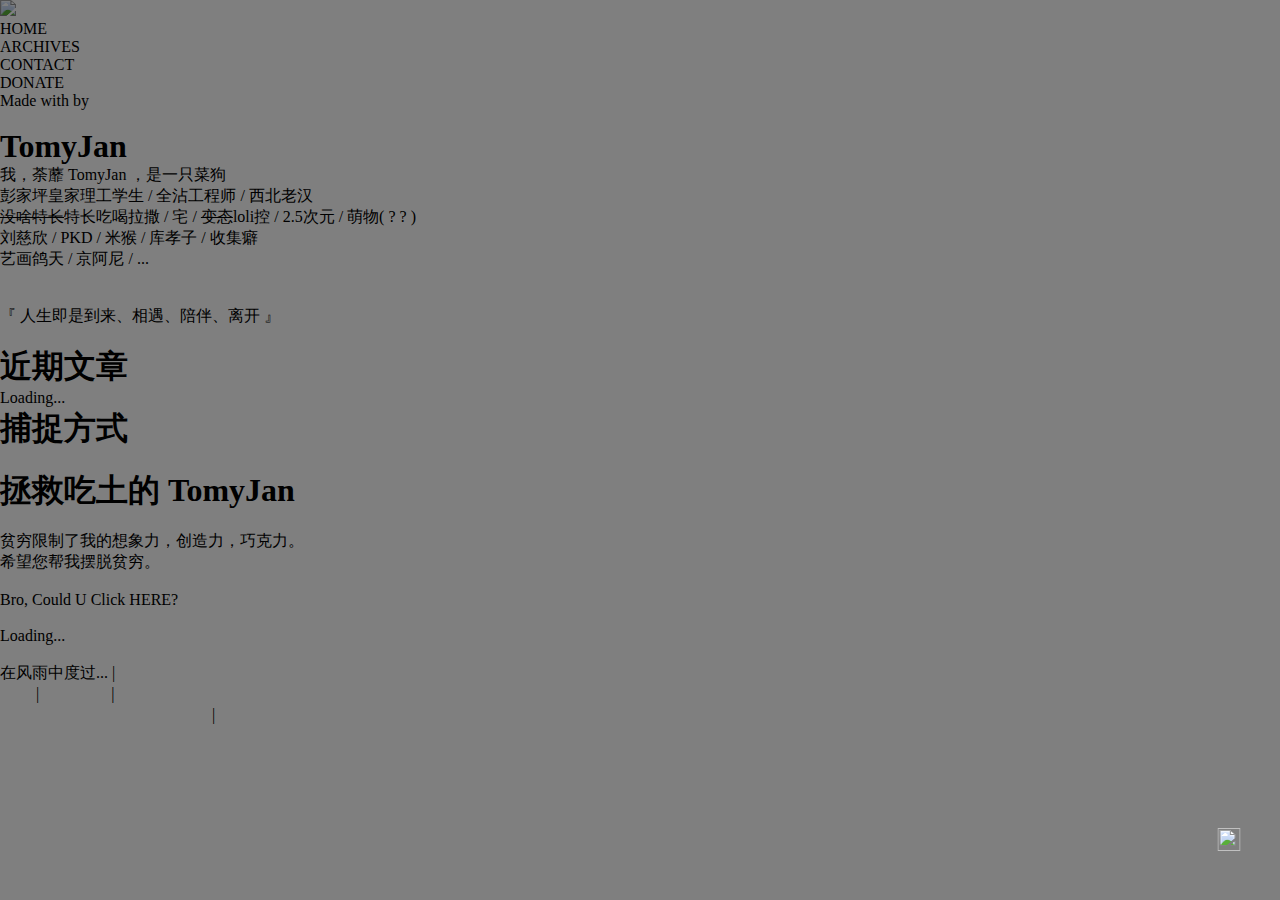
==== index.html @ 6b7aeb5b "perf: rm comments" ====
<!DOCTYPE html>
<html>

<head>
  <meta charset="UTF-8">
  <title>TomyJan</title>
  <meta http-equiv="X-UA-Compatible" content="ie=edge">
  <meta http-equiv="Cache-Control" content="no-transform">
  <meta http-equiv="Cache-Control" content="no-siteapp">
  <meta content="width=device-width, initial-scale=1" name="viewport">
  <meta name="robots" content="index,follow">
  <meta name="viewport" content="width=device-width,initial-scale=1,maximum-scale=1,user-scalable=no">
  <meta name="keywords" content="TomyJan,荼蘼,主页">
  <meta name="description" content="TomyJan的个人主页">
  <link rel="stylesheet" href="https://cdn.tomys.top/common/font-awesome-4.7.0/css/font-awesome.css">
  <link rel="icon" type="image/x-icon" href="https://cdn.tomys.top/common/img/favicon.ico">
  <link rel="stylesheet" href="https://cdn.tomys.top/myindex/assets/css/main.css">
  <script src="https://cdn.tomys.top/myindex/assets/js/jquery.min.js"></script>
  <script src="https://cdn.tomys.top/myindex/assets/js/aplayer.min.js"></script>
  <style>
    * {
      margin: 0;
      padding: 0;
    }

    html,
    body {
      width: 100%;
      height: 100%;
      overflow: hidden;
    }

    a:link {
      color: #FFFFFF;
    }

    /* 未访问链接*/
    a:visited {
      color: #FFFFFF;
    }

    /* 已访问链接 */
    a:hover {
      color: #00FBFF;
    }

    /* 鼠标移动到链接上 */
    a:active {
      color: #0000FF;
    }

    /* 鼠标点击时 */

    #background_video {
      position: absolute;
      top: 50%;
      left: 50%;
      transform: translate(-50%, -50%);
      object-fit: cover;
      height: 100%;
      width: 100%;
      z-index: -9999;
    }

    #video_cover {
      position: absolute;
      width: 100%;
      height: 100%;
      background: url('');
      background-size: cover;
      background-position: center;
    }

    #overlay {
      position: absolute;
      top: 0;
      right: 0;
      left: 0;
      bottom: 0;
      background: rgba(0, 0, 0, 0.5);
    }

    #video_controls {
      position: absolute;
      left: 96%;
      top: 92%;
      transform: translate(-50%, 0);
    }

    #mute img {
      width: 23px;
      height: 23px;
      background: url('https://cdn.tomys.top/myindex/videobg/blank.png') no-repeat;
      background-size: cover;
      background-position: center;
    }
  </style>

  <!-- Global site tag (gtag.js) - Google Analytics -->
  <script async src="https://www.googletagmanager.com/gtag/js?id=G-N194P9LRRJ"></script>
  <script>
    window.dataLayer = window.dataLayer || [];
    function gtag() { dataLayer.push(arguments); }
    gtag('js', new Date());
    gtag('config', 'G-N194P9LRRJ');
  </script>
  <script>
    if (document.referrer.includes("hostloc.com")) {
      alert("看起来你是从 HostLoc 来到本站的? \n如果你是从一个名为 DMengbi 的东西的签名过来, 那么请知悉, 牠并不是本站站长, 也并未和本站站长相识, 只是一个拙劣的抹黑! \n不过感谢送来的流量喔~");
    }
  </script>
</head>

<body>
  <div id="container">
    <video id="background_video" loop muted>你的浏览器好像不支持内嵌视频诶，换个浏览器试试吧~</video>
    <!-- #video_cover 是默认的视频封面 -->
    <div id="video_cover"></div>
    <!-- #overlay 遮罩层 -->
    <div id="overlay"></div>
    <!-- #video_controls 用来控制视频静音、取消静音 -->
    <div id="video_controls">
      <span id="mute" style="background-repeat: no-repeat;">
        <img src="https://cdn.tomys.top/myindex/videobg/blank.png">
      </span>
    </div>
    <!-- section 中添加任意你想展示的HTML内容 -->
    <section id="main_content">
      <div class="loading">
        <div class="spinner">
          <div class="rect1"></div>
          <div class="rect2"></div>
          <div class="rect3"></div>
          <div class="rect4"></div>
          <div class="rect5"></div>
        </div>
      </div>
      <main>
        <div class="content">
          <div class="left">
            <div class="avatar">
              <img src="https://public-cdn.tomys.top/head.png">
            </div>
            <ul class="menu">
              <li>
                <a goto="#home" class="active">HOME</a>
              </li>
              <li>
                <a goto="#archives">ARCHIVES</a>
              </li>
              <li>
                <a goto="#contact">CONTACT</a>
              </li>
              <li>
                <a goto="#donate">DONATE</a>
              </li>
            </ul>
            <div class="copyright">
              Made with
              <i class="fa fa-heart"></i> by
              <br>
              <a href="https://github.com/TomyJan/HomePage" target="_blank">TomyJan</a>
            </div>
          </div>
          <div class="right">
            <section id="home" class="active">
              <h1>TomyJan</h1>
              <p>
                我，荼蘼 TomyJan ，是一只菜狗<br>
                彭家坪皇家理工学生 / 全沾工程师 / 西北老汉<br>
                <del>没啥特长</del>特长吃喝拉撒 / 宅 / <del>变态</del>loli控 / 2.5次元 / 萌物( ? ? )<br>
                刘慈欣 / PKD / 米猴 / 库孝子 / 收集癖<br>
                艺画鸽天 / 京阿尼 / <a href="https://blog.tomys.top/index.php/about" target="_blank">
                  <font color="black">...</font>
                </a><br>
                <br>
                <br>
                『 人生即是到来、相遇、陪伴、离开 』<br>
                <br>
              </p>
            </section>
            <section id="archives">
              <h1>近期文章</h1>
              <ul class="archive-list">
                <li>Loading...</li>
              </ul>
            </section>
            <section id="contact">
              <h1>捕捉方式</h1>
              <div class="items">
                <a href="https://blog.tomys.top" target="_blank" rel="noopener">
                  <i class="fa fa-home"></i>
                  <span>Blog</span>
                </a>
                <a href="https://pan.tomys.top" target="_blank" rel="noopener">
                  <i class="fa fa-hdd-o"></i>
                  <span>CloudDrive</span>
                </a>
                <a href="https://go.tomys.top" target="_blank" rel="noopener">
                  <i class="fa fa-globe"></i>
                  <span>Start</span>
                </a>
                <a href="https://mirror.tomys.top" target="_blank" rel="noopener">
                  <i class="fa fa-download"></i>
                  <span>Mirrors</span>
                </a>
                <a href="https://qun.tomys.top" target="_blank" rel="noopener">
                  <i class="fa fa-qq"></i>
                  <span>QGroup</span>
                </a>
                <a href="https://t.me/tomyjan" target="_blank" rel="noopener">
                  <i class="fa fa-telegram"></i>
                  <span>Telegram</span>
                </a>
              </div>
            </section>
            <section id="donate">
              <h1>拯救吃土的 TomyJan</h1>
              <p>
                <br>
                贫穷限制了我的想象力，创造力，巧克力。<br>
                希望您帮我摆脱贫穷。<br>
                <br><a href="https://donate.tomys.top/" title="救救荼蘼吧">
                  <font color="black">Bro, Could U Click HERE?</font>
                </a>
              </p>
            </section>
          </div>
        </div>
        <footer>
          <br />
          <p id="hitokoto">Loading...</p>
          <br />


          <div id="hitokoto">
            <div>

              <!--下面是运行时间统计代码-->
              <script>
                function secondToDate(second) {
                  if (!second) {
                    return 0;
                  }
                  var time = new Array(0, 0, 0, 0, 0);
                  if (second >= 365 * 24 * 3600) {
                    time[0] = parseInt(second / (365 * 24 * 3600));
                    second %= 365 * 24 * 3600;
                  }
                  if (second >= 24 * 3600) {
                    time[1] = parseInt(second / (24 * 3600));
                    second %= 24 * 3600;
                  }
                  if (second >= 3600) {
                    time[2] = parseInt(second / 3600);
                    second %= 3600;
                  }
                  if (second >= 60) {
                    time[3] = parseInt(second / 60);
                    second %= 60;
                  }
                  if (second > 0) {
                    time[4] = second;
                  }
                  return time;
                }
              </script>
              <script type="text/javascript" language="javascript">
                function setTime(createTimestamp) {
                  // 获取当前时间戳（十位），并加上8小时的偏移量
                  let currentTimestamp = Math.floor(Date.now() / 1000) + 8 * 60 * 60;

                  // 计算时间差（秒）
                  let elapsed = currentTimestamp - createTimestamp;

                  // 转换为年、天、时、分、秒
                  let years = Math.floor(elapsed / (365 * 24 * 60 * 60));
                  elapsed %= (365 * 24 * 60 * 60);
                  let days = Math.floor(elapsed / (24 * 60 * 60));
                  elapsed %= (24 * 60 * 60);
                  let hours = Math.floor(elapsed / (60 * 60));
                  elapsed %= (60 * 60);
                  let minutes = Math.floor(elapsed / 60);
                  let seconds = elapsed % 60;

                  // 更新页面内容
                  let element = document.getElementById("htmer_time");
                  if (element) {
                    element.innerHTML = `${years}年${days}天${hours}时${minutes}分${seconds}秒`;
                  }
                }

                // 设置初始建站时间戳（十位时间戳：2020-07-15 18:00:00 UTC）
                let create_time = 1594836000;

                // 每秒更新
                setInterval(() => setTime(create_time), 1000);
              </script>
              <span>在风雨中度过<span id="htmer_time">...</span></span>
              <!--运行时间代码结束位置-->

              | <a href="https://www.tomys.top/sitemap.txt" target="_blank">站点地图</a>
            </div>
            <div>
              <a href="https://run.amoe.cc/" target="_blank">探针</a>
              | <a href="https://status.tomys.top/" target="_blank">运行状态</a>
              | <a href="https://icp.gov.moe" target="_blank">萌ICP备 </a><a href="https://icp.gov.moe/?keyword=20210101"
                target="_blank"> 20210101号</a>
            </div>
            <div><a target="_blank" href="//www.beian.gov.cn/portal/registerSystemInfo?recordcode=62082502000107">
                甘公网安备62082502000107号
              </a>
              | <a href="https://beian.miit.gov.cn/" target="_blank">陇ICP备20002637号-1</a>
            </div>
          </div>

          <br />
        </footer>

      </main>
      <script src="https://cdn.tomys.top/myindex/assets/js/main.js"></script>
    </section>
    <script src="https://cdn.tomys.top/myindex/videobg/bideo.js"></script>
    <script>
      (function () {
        var bv = new Bideo();
        //视频背景直链数组 rain 心火 萤之森
        // var videoUrls = [
        // 'https://mirror.tomys.top/d/189Cloud/tomyjan-websites/static/video/av95473051_%E2%80%9CDo%20You%20Like%20Rain%E2%80%9D%20%E2%80%9CI%20Prefer%20You%E2%80%9D_2K.mp4?sign=l7jUsLmGNnZbujtD4HeXqEA4MvC2lcFOFn1dKl3WXV8=:0',
        // 'https://mirror.tomys.top/d/189Cloud/tomyjan-websites/static/video/av802039278_%E2%80%9C%E8%8B%A5%E5%BF%83%E7%81%AB%E7%BB%9A%E7%83%82%EF%BC%8C%E4%BA%BA%E4%BA%A6%E4%B8%8E%E7%83%9F%E8%8A%B1%E5%85%B1%E6%9F%93%E2%80%9D_2K.mp4?sign=yBhJNT5F7L9uTdZYuNCfM1YLpb8vI9GTtgrwLkC3cts=:0',
        // 'https://mirror.tomys.top/d/189Cloud/tomyjan-websites/static/video/av89474889_%E8%8D%A7%E4%B9%8B%E6%A3%AE.mp4?sign=n6T4tRGOT-ybnsTZnUKvAJ87Ss1RlLuiE_YGtkgzBi0=:0'
        // ];
        var videoUrls = [
          'https://1253934854.vod2.myqcloud.com/a89107cevodcq1253934854/e208855e3270835015471114876/iAbeVyX87O8A.mp4?bili-avid=95473051',
          'https://1253934854.vod2.myqcloud.com/a89107cevodcq1253934854/9e4c871a3270835015446138405/A2whnUfubTgA.mp4?bili-avid=802039278',
          'https://1253934854.vod2.myqcloud.com/a89107cevodcq1253934854/ccf9295d3270835015467515037/khX5M4cLkukA.mp4?bili-avid=89474889'
        ];
        var videoUrl = videoUrls[Math.floor(Math.random() * videoUrls.length)];
        bv.init({
          // Video元素
          videoEl: document.querySelector('#background_video'),
          // 容器元素
          container: document.querySelector('body'),
          // 自适应调整
          resize: true,
          // autoplay: false,
          muteButton: document.querySelector('#mute'),
          // 静音图标
          _muteImage: 'https://cdn.tomys.top/myindex/videobg/mute.png',
          // 取消静音图标
          _unmuteImage: 'https://cdn.tomys.top/myindex/videobg/unmute.png',
          // 加载视频源, 根据实际业务更换自己的视频源文件
          src: [
            {
              src: videoUrl,
              type: 'video/mp4'
            }
          ],
          // 一旦视频加载后即将视频封面隐藏
          onLoad: function () {
            document.querySelector('#video_cover').style.display = 'none';
            document.querySelector('#mute').style.backgroundImage = "url('https://cdn.tomys.top/myindex/videobg/mute.png')";

          }
        });
      }());
    </script>
  </div>
</body>

</html>
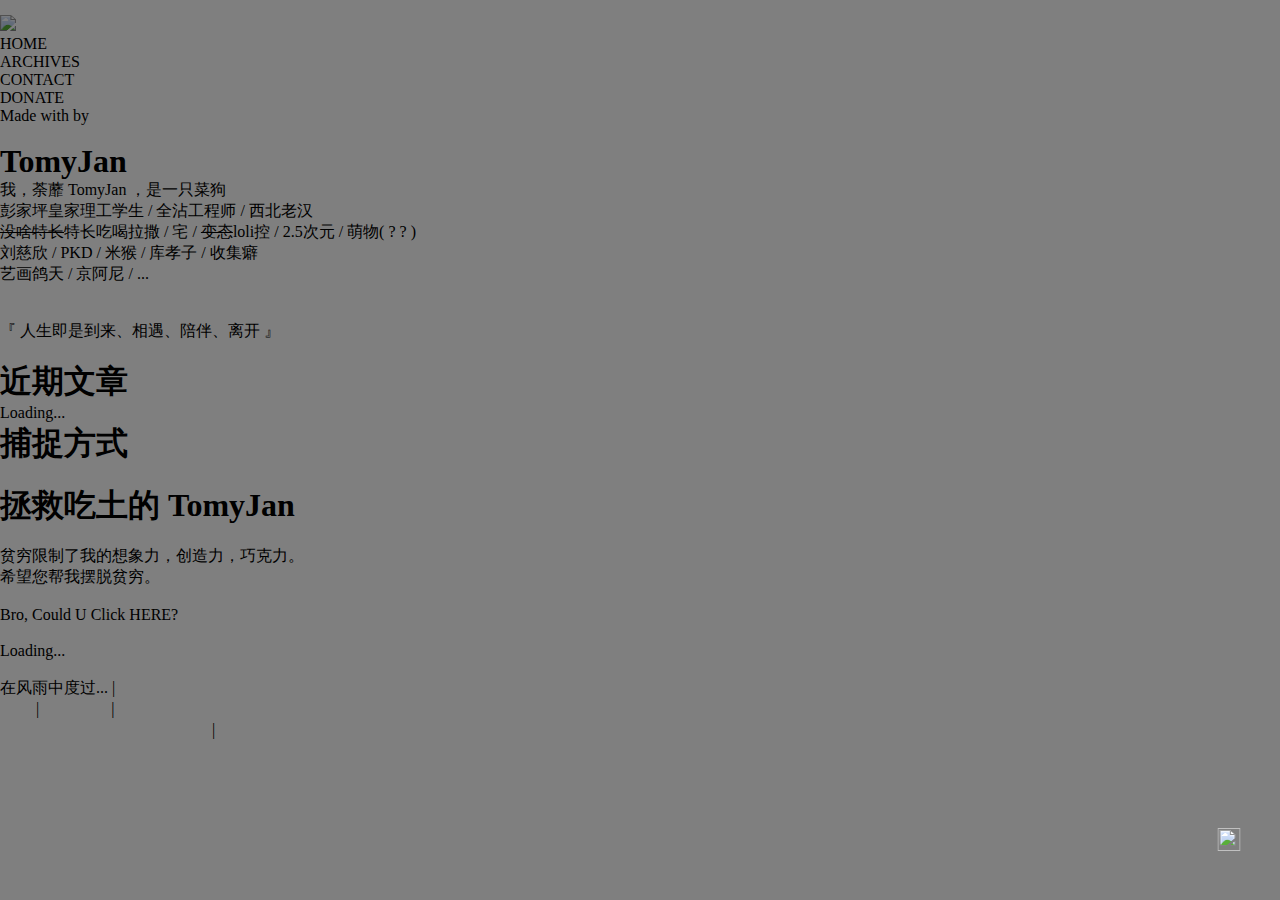
==== commit 8c25b64b: "feat: overlay in loading" ====
--- a/index.html
+++ b/index.html
@@ -80,6 +80,60 @@
       background: rgba(0, 0, 0, 0.5);
     }
 
+    #loading-overlay {
+      position: fixed;
+      width: 100%;
+      height: 100%;
+      background-color: rgba(0, 0, 0, 0.8);
+      display: flex;
+      flex-direction: column;
+      justify-content: center;
+      align-items: center;
+      z-index: 10000;
+    }
+
+    .spinner {
+      display: flex;
+      justify-content: space-between;
+      align-items: center;
+      width: 80px;
+    }
+
+    .spinner div {
+      width: 15px;
+      height: 15px;
+      background-color: white;
+      border-radius: 50%;
+      animation: bounce 1.4s infinite ease-in-out;
+    }
+
+    .spinner div:nth-child(2) {
+      animation-delay: -0.32s;
+    }
+
+    .spinner div:nth-child(3) {
+      animation-delay: -0.16s;
+    }
+
+    @keyframes bounce {
+      0%,
+      80%,
+      100% {
+        transform: scale(0);
+      }
+
+      40% {
+        transform: scale(1);
+      }
+    }
+
+    #loading-text {
+      margin-top: 100px;
+      text-align: center;
+      color: white;
+      font-size: 1.6em;
+    }
+
     #video_controls {
       position: absolute;
       left: 96%;
@@ -112,7 +166,17 @@
 </head>
 
 <body>
-  <div id="container">
+  <!-- 加载遮罩层 -->
+  <div id="loading-overlay">
+    <div class="spinner">
+      <div></div>
+      <div></div>
+      <div></div>
+    </div>
+    <div id="loading-text">&nbsp;&nbsp;Loading...</div>
+  </div>
+
+  <div id="container" style="display: none;">
     <video id="background_video" loop muted>你的浏览器好像不支持内嵌视频诶，换个浏览器试试吧~</video>
     <!-- #video_cover 是默认的视频封面 -->
     <div id="video_cover"></div>
@@ -366,6 +430,14 @@
       }());
     </script>
   </div>
+
+  <script>
+    // 页面加载完成后移除遮罩并显示内容
+    window.addEventListener('load', () => {
+      document.getElementById('loading-overlay').style.display = 'none';
+      document.getElementById('container').style.display = 'block';
+    });
+  </script>
 </body>
 
 </html>
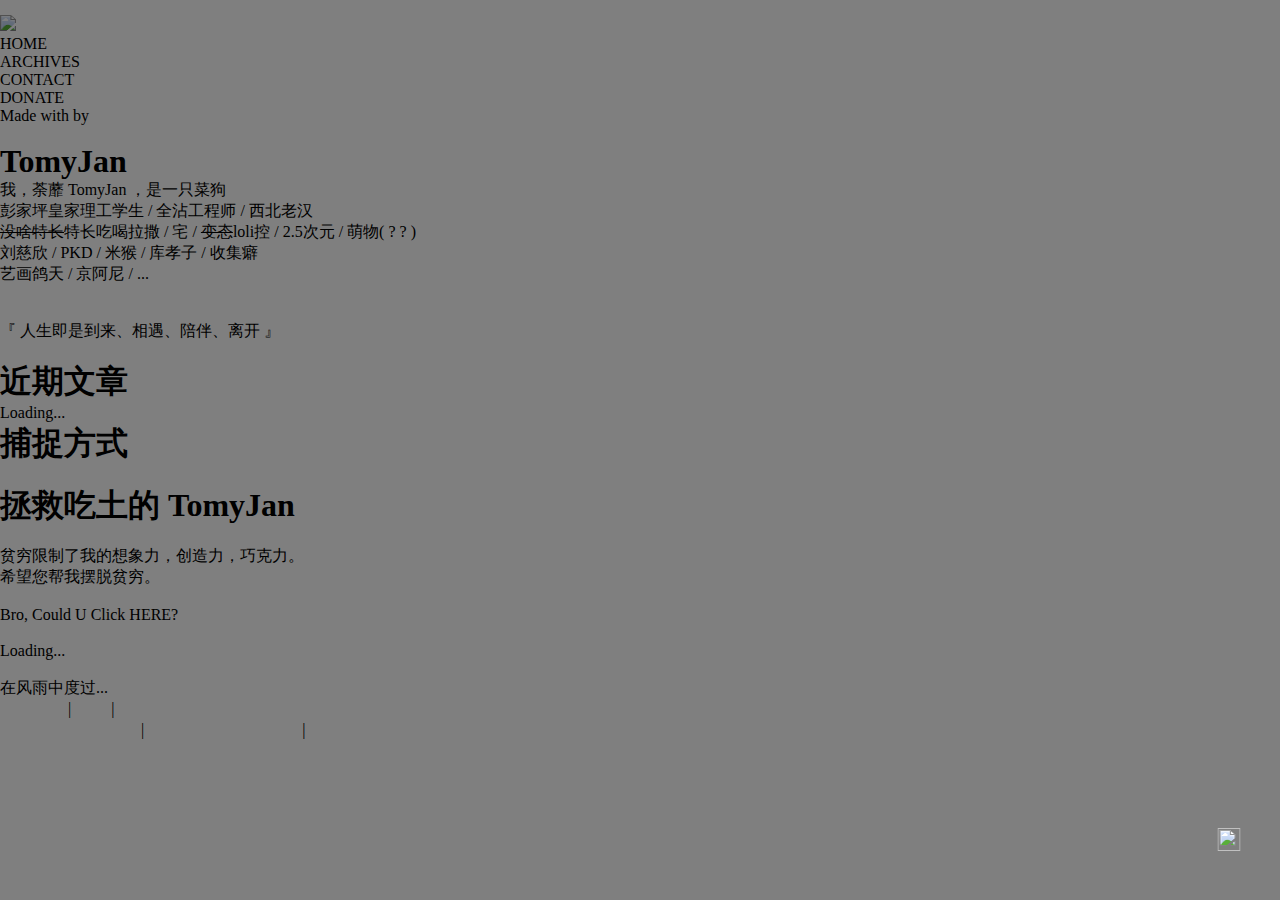
==== commit c74f2974: "perf: links" ====
--- a/index.html
+++ b/index.html
@@ -12,15 +12,17 @@
   <meta name="viewport" content="width=device-width,initial-scale=1,maximum-scale=1,user-scalable=no">
   <meta name="keywords" content="TomyJan,荼蘼,主页">
   <meta name="description" content="TomyJan的个人主页">
+  <link rel="icon" type="image/x-icon" href="https://cdn.tomys.top/common/img/favicon.ico">
   <link rel="stylesheet" href="https://cdn.tomys.top/common/font-awesome-4.7.0/css/font-awesome.css">
-  <link rel="icon" type="image/x-icon" href="https://cdn.tomys.top/common/img/favicon.ico">
   <link rel="stylesheet" href="https://cdn.tomys.top/myindex/assets/css/main.css">
+  <link rel="stylesheet" href="https://font.sec.miui.com/font/css?family=MiSans:400,700:MiSans" />
   <script src="https://cdn.tomys.top/myindex/assets/js/jquery.min.js"></script>
   <script src="https://cdn.tomys.top/myindex/assets/js/aplayer.min.js"></script>
   <style>
     * {
       margin: 0;
       padding: 0;
+      font-family: MiSans;
     }
 
     html,
@@ -362,19 +364,16 @@
               </script>
               <span>在风雨中度过<span id="htmer_time">...</span></span>
               <!--运行时间代码结束位置-->
-
-              | <a href="https://www.tomys.top/sitemap.txt" target="_blank">站点地图</a>
             </div>
             <div>
-              <a href="https://run.amoe.cc/" target="_blank">探针</a>
-              | <a href="https://status.tomys.top/" target="_blank">运行状态</a>
-              | <a href="https://icp.gov.moe" target="_blank">萌ICP备 </a><a href="https://icp.gov.moe/?keyword=20210101"
-                target="_blank"> 20210101号</a>
+              <a href="https://www.tomys.top/sitemap.txt" target="_blank">站点地图</a>
+              |&nbsp;<a href="https://run.amoe.cc/" target="_blank">探针</a>
+              |&nbsp;<a href="https://status.tomys.top/" target="_blank">运行状态</a>
             </div>
-            <div><a target="_blank" href="//www.beian.gov.cn/portal/registerSystemInfo?recordcode=62082502000107">
-                甘公网安备62082502000107号
-              </a>
-              | <a href="https://beian.miit.gov.cn/" target="_blank">陇ICP备20002637号-1</a>
+            <div>
+              <a href="https://icp.gov.moe/?keyword=20210101" target="_blank">萌ICP备20210101号</a>
+              |&nbsp;<a href="https://beian.miit.gov.cn/" target="_blank">陇ICP备20002637号-1</a>
+              |&nbsp;<a target="_blank" href="//www.beian.gov.cn/portal/registerSystemInfo?recordcode=62082502000107">甘公网安备62082502000107号</a>
             </div>
           </div>
 
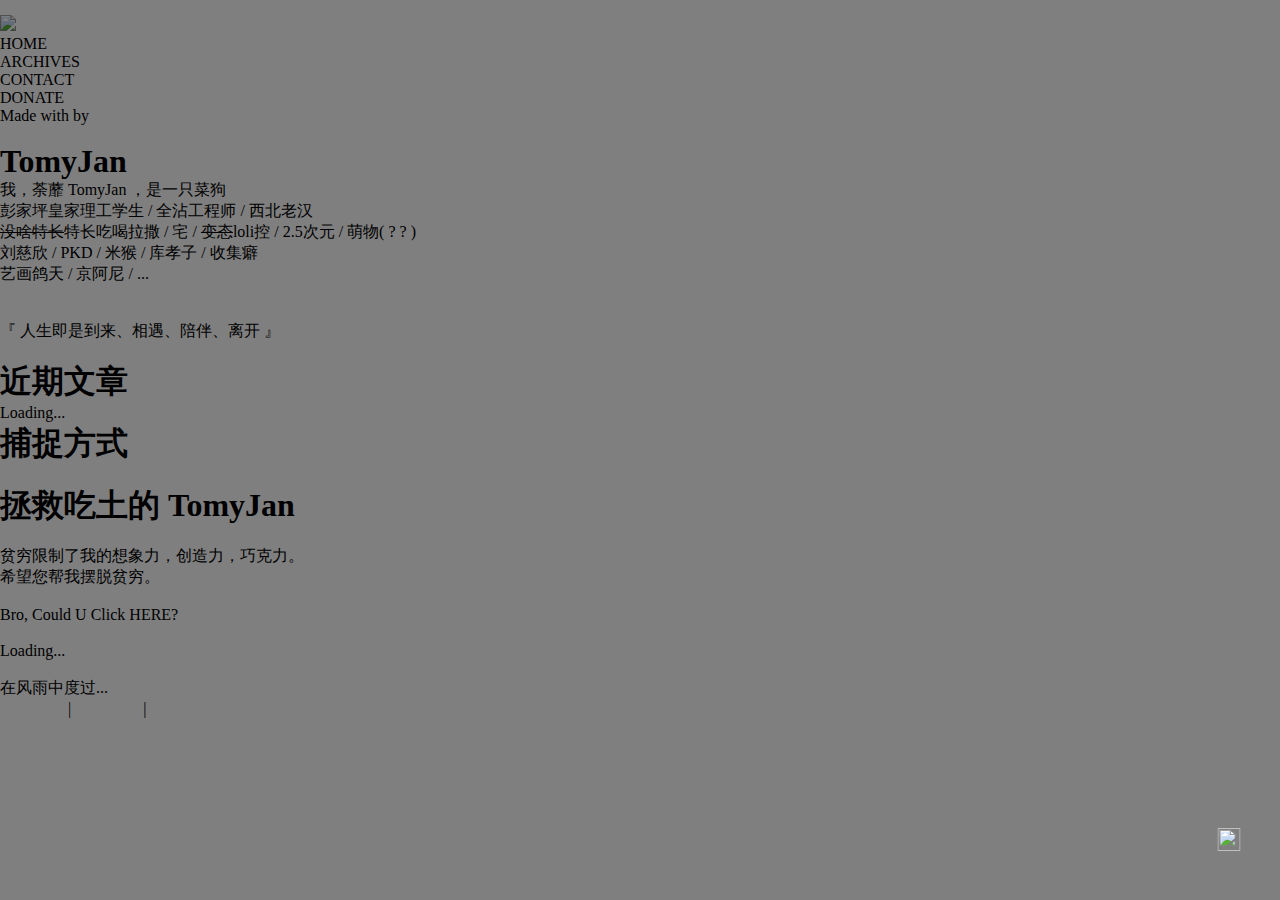
==== commit 802deb8c: "feat: custom links of domains" ====
--- a/index.html
+++ b/index.html
@@ -71,6 +71,10 @@
       background: url('');
       background-size: cover;
       background-position: center;
+    }
+
+    .icp-links {
+      display: none;
     }
 
     #overlay {
@@ -365,15 +369,31 @@
               <span>在风雨中度过<span id="htmer_time">...</span></span>
               <!--运行时间代码结束位置-->
             </div>
+            <!-- 站点地图和探针 -->
             <div>
               <a href="https://www.tomys.top/sitemap.txt" target="_blank">站点地图</a>
-              |&nbsp;<a href="https://run.amoe.cc/" target="_blank">探针</a>
+              |&nbsp;<a href="https://run.amoe.cc/" target="_blank">服务探针</a>
               |&nbsp;<a href="https://status.tomys.top/" target="_blank">运行状态</a>
             </div>
-            <div>
+            <!-- 备案链接组 -->
+            <div class="icp-links" id="links-tomys-top">
               <a href="https://icp.gov.moe/?keyword=20210101" target="_blank">萌ICP备20210101号</a>
               |&nbsp;<a href="https://beian.miit.gov.cn/" target="_blank">陇ICP备20002637号-1</a>
               |&nbsp;<a target="_blank" href="//www.beian.gov.cn/portal/registerSystemInfo?recordcode=62082502000107">甘公网安备62082502000107号</a>
+            </div>
+            <div class="icp-links" id="link-amoe-cc">
+              <a href="https://beian.miit.gov.cn/" target="_blank">鲁ICP备2021003464号-1</a>
+            </div>
+            <div class="icp-links" id="links-tomyjan-com">
+              <a href="https://beian.miit.gov.cn/" target="_blank">鲁ICP备2021003464号-10</a>
+            </div>
+            <div class="icp-links" id="links-local">
+              <a href="#" target="_blank">正如你所见, 你正在本地进行开发~</a>
+            </div>
+            <div class="icp-links" id="links-unk">
+              <a href="https://www.tomys.top" target="_blank">天哪, 这居然是个未知的域名?</a>
+            </div>
+            <div class="icp-links" id="links-nothing">
             </div>
           </div>
 
@@ -431,10 +451,24 @@
   </div>
 
   <script>
-    // 页面加载完成后移除遮罩并显示内容
+    // 页面加载完成后移除遮罩, 显示内容, 动态调整备案号
     window.addEventListener('load', () => {
       document.getElementById('loading-overlay').style.display = 'none';
       document.getElementById('container').style.display = 'block';
+      const hostname = window.location.hostname;
+      if (hostname.endsWith('tomys.top')) {
+        document.getElementById('links-tomys-top').style.display = 'block';
+      } else if (hostname.endsWith('amoe.cc')) {
+        document.getElementById('link-amoe-cc').style.display = 'block';
+      } else if (hostname.endsWith('tomyjan.com')) {
+        document.getElementById('links-tomyjan-com').style.display = 'block';
+      } else if (hostname.includes('localhost') || hostname.includes('127.0.0.') || hostname.includes('10.0.') || hostname.includes('10.1.')) {  
+        document.getElementById('links-local').style.display = 'block';
+      } else if (hostname.endsWith('vov.moe') || hostname.endsWith('misaka.site') || hostname.endsWith('ctx.cm') || hostname.endsWith('tu.edu.kg') || hostname.endsWith('tomy.pp.ua') || hostname.endsWith('tomyjan.pp.ua') || hostname.endsWith('喵.cf') || hostname.endsWith('喵.tk') || hostname.endsWith('tomyjan.cf') || hostname.endsWith('tomyjan.gq') || hostname.endsWith('tomyjan.tk') || hostname.endsWith('荼蘼.gq') || hostname.endsWith('荼蘼.tk')) {
+        document.getElementById('links-nothing').style.display = 'block';
+      } else {
+        document.getElementById('links-unk').style.display = 'block';
+      }
     });
   </script>
 </body>
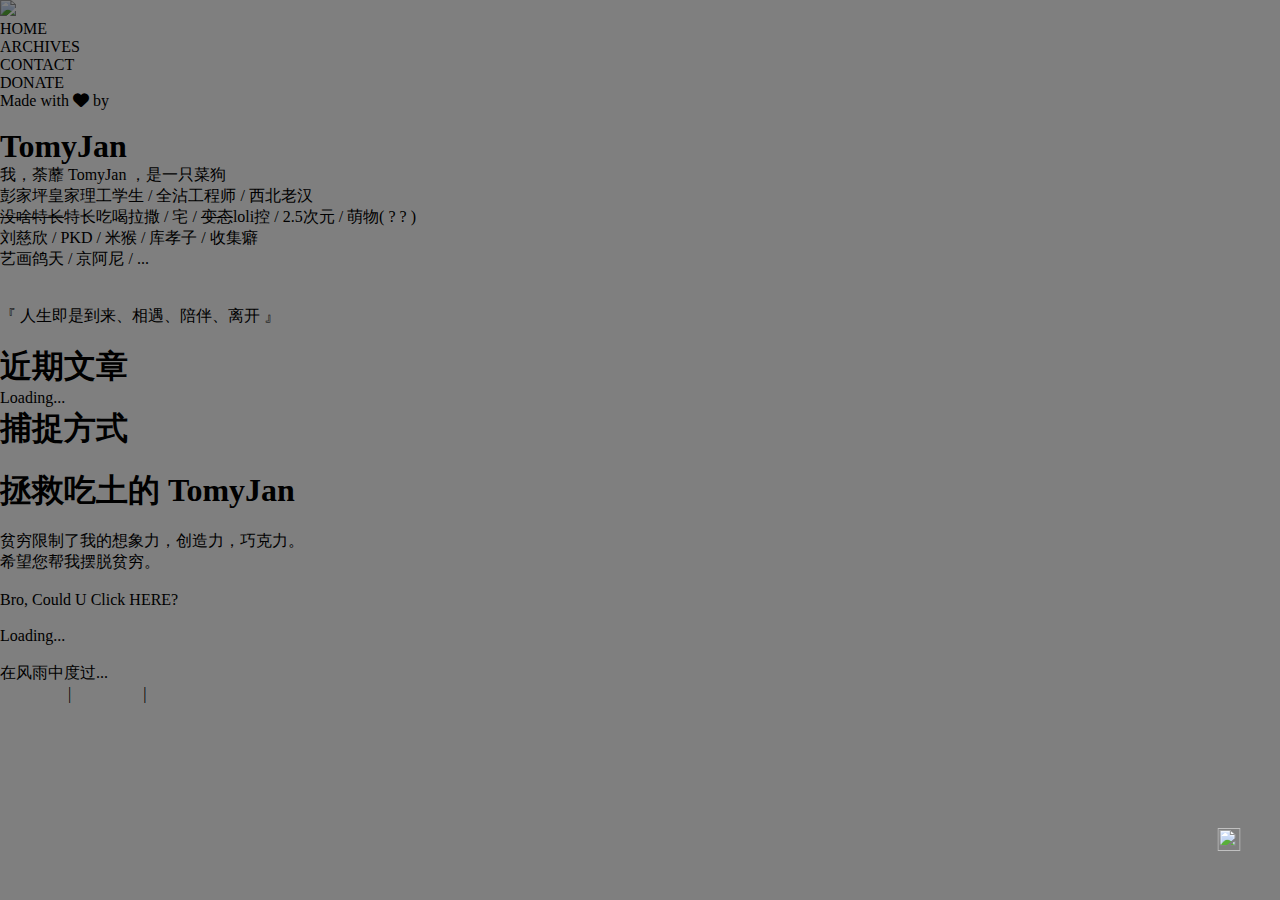
==== commit cb12d17e: "feat: use font awesome 6" ====
--- a/index.html
+++ b/index.html
@@ -13,7 +13,7 @@
   <meta name="keywords" content="TomyJan,荼蘼,主页">
   <meta name="description" content="TomyJan的个人主页">
   <link rel="icon" type="image/x-icon" href="https://cdn.tomys.top/common/img/favicon.ico">
-  <link rel="stylesheet" href="https://cdn.tomys.top/common/font-awesome-4.7.0/css/font-awesome.css">
+  <link rel="stylesheet" href="https://lf3-cdn-tos.bytecdntp.com/cdn/expire-1-y/font-awesome/6.0.0/css/all.min.css">
   <link rel="stylesheet" href="https://cdn.tomys.top/myindex/assets/css/main.css">
   <link rel="stylesheet" href="https://font.sec.miui.com/font/css?family=MiSans:400,700:MiSans" />
   <script src="https://cdn.tomys.top/myindex/assets/js/jquery.min.js"></script>
@@ -27,8 +27,11 @@
 
     html,
     body {
+      margin: 0;
+      padding: 0;
       width: 100%;
       height: 100%;
+      position: relative;
       overflow: hidden;
     }
 
@@ -88,24 +91,26 @@
 
     #loading-overlay {
       position: fixed;
+      top: 0;
+      left: 0;
       width: 100%;
       height: 100%;
-      background-color: rgba(0, 0, 0, 0.8);
       display: flex;
       flex-direction: column;
       justify-content: center;
       align-items: center;
+      background-color: rgba(0, 0, 0, 0.8);
       z-index: 10000;
     }
 
-    .spinner {
+    .loading-spinner {
       display: flex;
       justify-content: space-between;
       align-items: center;
       width: 80px;
     }
 
-    .spinner div {
+    .loading-spinner div {
       width: 15px;
       height: 15px;
       background-color: white;
@@ -113,11 +118,11 @@
       animation: bounce 1.4s infinite ease-in-out;
     }
 
-    .spinner div:nth-child(2) {
+    .loading-spinner div:nth-child(2) {
       animation-delay: -0.32s;
     }
 
-    .spinner div:nth-child(3) {
+    .loading-spinner div:nth-child(3) {
       animation-delay: -0.16s;
     }
 
@@ -174,7 +179,7 @@
 <body>
   <!-- 加载遮罩层 -->
   <div id="loading-overlay">
-    <div class="spinner">
+    <div class="loading-spinner">
       <div></div>
       <div></div>
       <div></div>
@@ -227,7 +232,7 @@
             </ul>
             <div class="copyright">
               Made with
-              <i class="fa fa-heart"></i> by
+              <i class="fa-solid fa-heart"></i> by
               <br>
               <a href="https://github.com/TomyJan/HomePage" target="_blank">TomyJan</a>
             </div>
@@ -259,27 +264,27 @@
               <h1>捕捉方式</h1>
               <div class="items">
                 <a href="https://blog.tomys.top" target="_blank" rel="noopener">
-                  <i class="fa fa-home"></i>
+                  <i class="fa-duotone fa-solid fa-blog"></i>
                   <span>Blog</span>
                 </a>
                 <a href="https://pan.tomys.top" target="_blank" rel="noopener">
-                  <i class="fa fa-hdd-o"></i>
+                  <i class="fa-solid fa-hard-drive"></i>
                   <span>CloudDrive</span>
                 </a>
                 <a href="https://go.tomys.top" target="_blank" rel="noopener">
-                  <i class="fa fa-globe"></i>
+                  <i class="fa-solid fa-globe"></i>
                   <span>Start</span>
                 </a>
                 <a href="https://mirror.tomys.top" target="_blank" rel="noopener">
-                  <i class="fa fa-download"></i>
+                  <i class="fa-solid fa-file-arrow-down"></i>
                   <span>Mirrors</span>
                 </a>
                 <a href="https://qun.tomys.top" target="_blank" rel="noopener">
-                  <i class="fa fa-qq"></i>
+                  <i class="fa-brands fa-qq"></i>
                   <span>QGroup</span>
                 </a>
                 <a href="https://t.me/tomyjan" target="_blank" rel="noopener">
-                  <i class="fa fa-telegram"></i>
+                  <i class="fa-brands fa-telegram"></i>
                   <span>Telegram</span>
                 </a>
               </div>
@@ -302,8 +307,7 @@
           <p id="hitokoto">Loading...</p>
           <br />
 
-
-          <div id="hitokoto">
+          <div>
             <div>
 
               <!--下面是运行时间统计代码-->
@@ -388,7 +392,7 @@
               <a href="https://beian.miit.gov.cn/" target="_blank">鲁ICP备2021003464号-10</a>
             </div>
             <div class="icp-links" id="links-local">
-              <a href="#" target="_blank">正如你所见, 你正在本地进行开发~</a>
+              <a href="#">正如你所见, 你正在本地进行开发~</a>
             </div>
             <div class="icp-links" id="links-unk">
               <a href="https://www.tomys.top" target="_blank">天哪, 这居然是个未知的域名?</a>
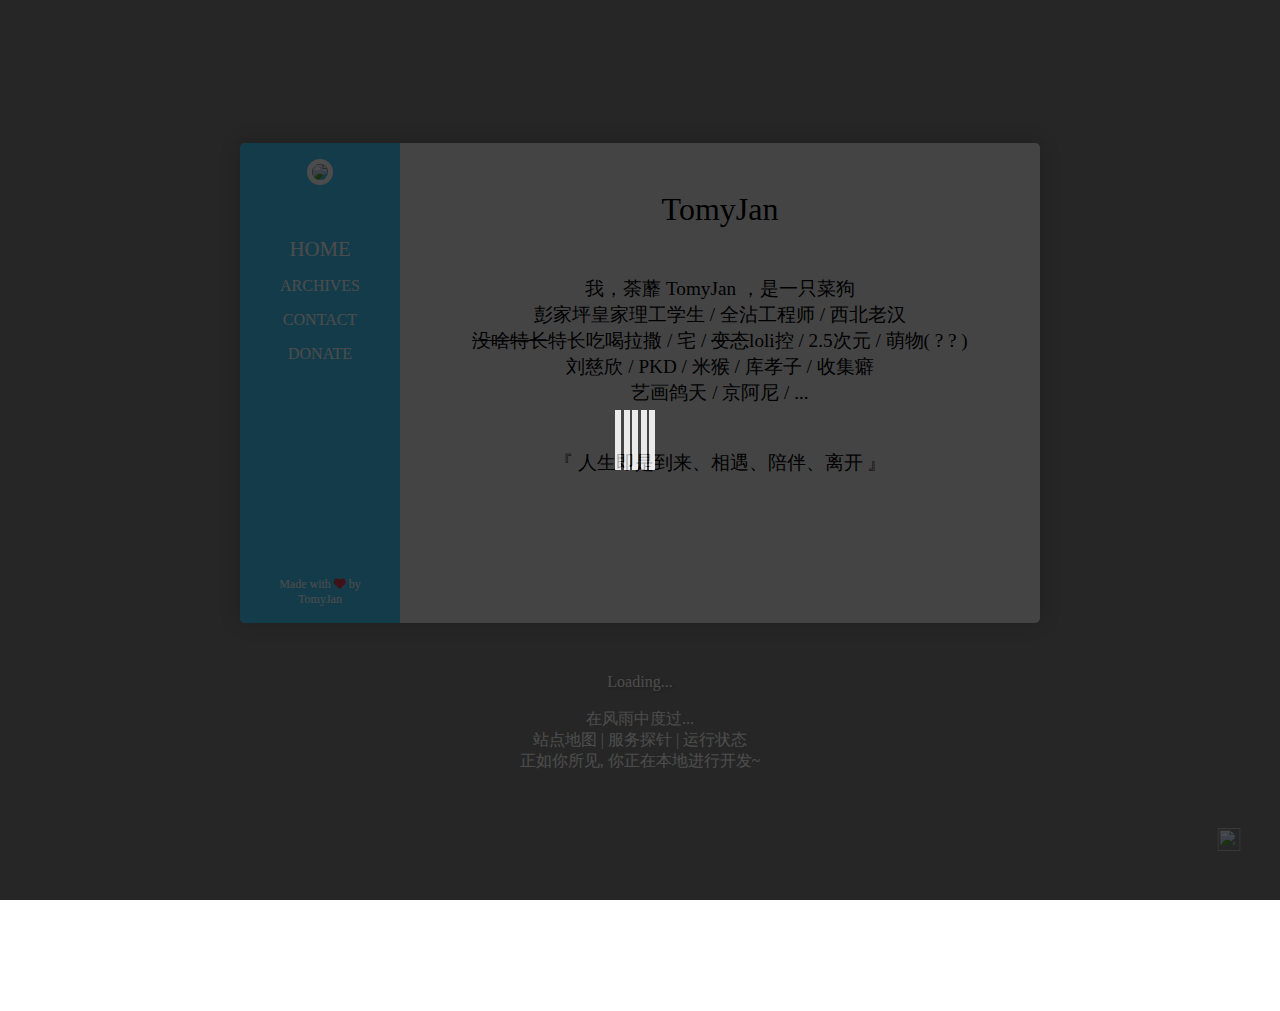
==== commit d80830d9: "chore: move code" ====
--- a/index.html
+++ b/index.html
@@ -12,12 +12,12 @@
   <meta name="viewport" content="width=device-width,initial-scale=1,maximum-scale=1,user-scalable=no">
   <meta name="keywords" content="TomyJan,荼蘼,主页">
   <meta name="description" content="TomyJan的个人主页">
-  <link rel="icon" type="image/x-icon" href="https://cdn.tomys.top/common/img/favicon.ico">
-  <link rel="stylesheet" href="https://lf3-cdn-tos.bytecdntp.com/cdn/expire-1-y/font-awesome/6.0.0/css/all.min.css">
-  <link rel="stylesheet" href="https://cdn.tomys.top/myindex/assets/css/main.css">
+  <link rel="icon" type="image/x-icon" href="assets/img/favicon.ico">
+  <link rel="stylesheet" href="https://lf3-cdn-tos.bytecdntp.com/cdn/expire-10-y/font-awesome/6.0.0/css/all.min.css">
+  <link rel="stylesheet" href="assets/css/main.css">
   <link rel="stylesheet" href="https://font.sec.miui.com/font/css?family=MiSans:400,700:MiSans" />
-  <script src="https://cdn.tomys.top/myindex/assets/js/jquery.min.js"></script>
-  <script src="https://cdn.tomys.top/myindex/assets/js/aplayer.min.js"></script>
+  <script src="https://lf9-cdn-tos.bytecdntp.com/cdn/expire-10-y/jquery/3.6.0/jquery.min.js"></script>
+  <script src="https://lf6-cdn-tos.bytecdntp.com/cdn/expire-10-y/aplayer/1.10.1/APlayer.min.js"></script>
   <style>
     * {
       margin: 0;
@@ -33,60 +33,6 @@
       height: 100%;
       position: relative;
       overflow: hidden;
-    }
-
-    a:link {
-      color: #FFFFFF;
-    }
-
-    /* 未访问链接*/
-    a:visited {
-      color: #FFFFFF;
-    }
-
-    /* 已访问链接 */
-    a:hover {
-      color: #00FBFF;
-    }
-
-    /* 鼠标移动到链接上 */
-    a:active {
-      color: #0000FF;
-    }
-
-    /* 鼠标点击时 */
-
-    #background_video {
-      position: absolute;
-      top: 50%;
-      left: 50%;
-      transform: translate(-50%, -50%);
-      object-fit: cover;
-      height: 100%;
-      width: 100%;
-      z-index: -9999;
-    }
-
-    #video_cover {
-      position: absolute;
-      width: 100%;
-      height: 100%;
-      background: url('');
-      background-size: cover;
-      background-position: center;
-    }
-
-    .icp-links {
-      display: none;
-    }
-
-    #overlay {
-      position: absolute;
-      top: 0;
-      right: 0;
-      left: 0;
-      bottom: 0;
-      background: rgba(0, 0, 0, 0.5);
     }
 
     #loading-overlay {
@@ -99,8 +45,23 @@
       flex-direction: column;
       justify-content: center;
       align-items: center;
-      background-color: rgba(0, 0, 0, 0.8);
       z-index: 10000;
+    }
+
+    #loading-overlay::before {
+      content: '';
+      position: absolute;
+      top: -50px;
+      left: -50px;
+      width: calc(100% + 100px);
+      height: calc(100% + 100px);
+      background-color: rgba(0, 0, 0, 0.9);
+      background-image: url('https://cdn.amoe.cc/web-static/private/tomyjan-website/common/img/blog-background.jpg');
+      background-size: cover;
+      background-position: center;
+      background-repeat: no-repeat;
+      filter: blur(10px);
+      z-index: -1;
     }
 
     .loading-spinner {
@@ -145,20 +106,13 @@
       font-size: 1.6em;
     }
 
-    #video_controls {
-      position: absolute;
-      left: 96%;
-      top: 92%;
-      transform: translate(-50%, 0);
-    }
-
-    #mute img {
-      width: 23px;
-      height: 23px;
-      background: url('https://cdn.tomys.top/myindex/videobg/blank.png') no-repeat;
-      background-size: cover;
-      background-position: center;
-    }
+    /* 深色模式使用不同的背景 */
+    @media (prefers-color-scheme: dark) {
+      #loading-overlay::before {
+        background-image: url('https://cdn.amoe.cc/web-static/private/tomyjan-website/common/img/blog-background_dark.jpg');
+      }
+    }
+
   </style>
 
   <!-- Global site tag (gtag.js) - Google Analytics -->
@@ -196,7 +150,7 @@
     <!-- #video_controls 用来控制视频静音、取消静音 -->
     <div id="video_controls">
       <span id="mute" style="background-repeat: no-repeat;">
-        <img src="https://cdn.tomys.top/myindex/videobg/blank.png">
+        <img src="assets/img/blank.png">
       </span>
     </div>
     <!-- section 中添加任意你想展示的HTML内容 -->
@@ -245,7 +199,7 @@
                 彭家坪皇家理工学生 / 全沾工程师 / 西北老汉<br>
                 <del>没啥特长</del>特长吃喝拉撒 / 宅 / <del>变态</del>loli控 / 2.5次元 / 萌物( ? ? )<br>
                 刘慈欣 / PKD / 米猴 / 库孝子 / 收集癖<br>
-                艺画鸽天 / 京阿尼 / <a href="https://blog.tomys.top/index.php/about" target="_blank">
+                艺画鸽天 / 京阿尼 / <a href="https://blog.tomys.top/about" target="_blank">
                   <font color="black">...</font>
                 </a><br>
                 <br>
@@ -263,27 +217,27 @@
             <section id="contact">
               <h1>捕捉方式</h1>
               <div class="items">
-                <a href="https://blog.tomys.top" target="_blank" rel="noopener">
+                <a href="https://blog.tomys.top/" target="_blank" rel="noopener">
                   <i class="fa-duotone fa-solid fa-blog"></i>
                   <span>Blog</span>
                 </a>
-                <a href="https://pan.tomys.top" target="_blank" rel="noopener">
+                <a href="https://pan.tomys.top/" target="_blank" rel="noopener">
                   <i class="fa-solid fa-hard-drive"></i>
                   <span>CloudDrive</span>
                 </a>
-                <a href="https://go.tomys.top" target="_blank" rel="noopener">
+                <a href="https://go.tomys.top/" target="_blank" rel="noopener">
                   <i class="fa-solid fa-globe"></i>
                   <span>Start</span>
                 </a>
-                <a href="https://mirror.tomys.top" target="_blank" rel="noopener">
+                <a href="https://mirror.tomys.top/" target="_blank" rel="noopener">
                   <i class="fa-solid fa-file-arrow-down"></i>
                   <span>Mirrors</span>
                 </a>
-                <a href="https://qun.tomys.top" target="_blank" rel="noopener">
+                <a href="https://qun.tomys.top/" target="_blank" rel="noopener">
                   <i class="fa-brands fa-qq"></i>
                   <span>QGroup</span>
                 </a>
-                <a href="https://t.me/tomyjan" target="_blank" rel="noopener">
+                <a href="https://t.me/tomyjan/" target="_blank" rel="noopener">
                   <i class="fa-brands fa-telegram"></i>
                   <span>Telegram</span>
                 </a>
@@ -405,9 +359,9 @@
         </footer>
 
       </main>
-      <script src="https://cdn.tomys.top/myindex/assets/js/main.js"></script>
+      <script src="assets/js/main.js"></script>
     </section>
-    <script src="https://cdn.tomys.top/myindex/videobg/bideo.js"></script>
+    <script src="assets/js/bideo.js"></script>
     <script>
       (function () {
         var bv = new Bideo();
@@ -433,9 +387,9 @@
           // autoplay: false,
           muteButton: document.querySelector('#mute'),
           // 静音图标
-          _muteImage: 'https://cdn.tomys.top/myindex/videobg/mute.png',
+          _muteImage: 'assets/img/mute.png',
           // 取消静音图标
-          _unmuteImage: 'https://cdn.tomys.top/myindex/videobg/unmute.png',
+          _unmuteImage: 'assets/img/unmute.png',
           // 加载视频源, 根据实际业务更换自己的视频源文件
           src: [
             {
@@ -446,7 +400,7 @@
           // 一旦视频加载后即将视频封面隐藏
           onLoad: function () {
             document.querySelector('#video_cover').style.display = 'none';
-            document.querySelector('#mute').style.backgroundImage = "url('https://cdn.tomys.top/myindex/videobg/mute.png')";
+            document.querySelector('#mute').style.backgroundImage = "url('assets/img/mute.png')";
 
           }
         });
--- a/assets/css/main.css
+++ b/assets/css/main.css
@@ -0,0 +1,1283 @@
+@keyframes stretchdelay {
+
+    0%,
+    40%,
+    to {
+        -webkit-transform: scaleY(0.4);
+    }
+
+    20% {
+        -webkit-transform: scaleY(1);
+    }
+}
+
+@keyframes stretchdelay {
+
+    0%,
+    40%,
+    to {
+        -webkit-transform: scaleY(0.4);
+        transform: scaleY(0.4);
+    }
+
+    20% {
+        -webkit-transform: scaleY(1);
+        transform: scaleY(1);
+    }
+}
+
+@keyframes fadenum {
+    0% {
+        opacity: 0;
+    }
+
+    to {
+        opacity: 1;
+    }
+}
+
+html,
+body,
+p,
+ul,
+li,
+h1 {
+    font-weight: initial;
+}
+
+ul {
+    list-style: none;
+}
+
+html {
+    box-sizing: border-box;
+}
+
+* {
+    box-sizing: inherit;
+}
+
+*:before,
+*:after {
+    box-sizing: inherit;
+}
+
+img {
+    height: auto;
+    max-width: 100%;
+}
+
+a {
+    text-decoration: none;
+}
+
+a:link,
+a:visited {
+    color: #FFFFFF;
+}
+
+a:hover {
+    color: #00FBFF;
+}
+
+a:active {
+    color: #0000FF;
+}
+
+#overlay {
+    position: absolute;
+    top: 0;
+    right: 0;
+    left: 0;
+    bottom: 0;
+    background: rgba(0, 0, 0, 0.5);
+}
+
+#background_video {
+    position: absolute;
+    top: 50%;
+    left: 50%;
+    transform: translate(-50%, -50%);
+    object-fit: cover;
+    height: 100%;
+    width: 100%;
+    z-index: -9999;
+}
+
+#video_cover {
+    position: absolute;
+    width: 100%;
+    height: 100%;
+    background: url('https://api.tomys.top/api/acgimg');
+    background-size: cover;
+    background-position: center;
+    background-repeat: no-repeat;
+}
+
+.icp-links {
+    display: none;
+}
+
+#video_controls {
+    position: absolute;
+    left: 96%;
+    top: 92%;
+    transform: translate(-50%, 0);
+}
+
+#mute img {
+    width: 23px;
+    height: 23px;
+    background: url('assets/img/blank.png') no-repeat;
+    background-size: cover;
+    background-position: center;
+}
+
+/* loading */
+.loading {
+    position: fixed;
+    top: 0;
+    left: 0;
+    z-index: 100;
+    width: 100%;
+    height: 100%;
+    background-color: #000;
+    opacity: 0.7;
+    filter: alpha(opacity=70);
+    -moz-opacity: 0.7;
+    -khtml-opacity: 0.7;
+}
+
+.spinner {
+    position: absolute;
+    top: 50%;
+    left: 50%;
+    margin-top: -40px;
+    margin-left: -30px;
+    width: 50px;
+    height: 60px;
+    text-align: center;
+    font-size: 10px;
+}
+
+.spinner>div {
+    display: inline-block;
+    width: 6px;
+    height: 100%;
+    background-color: #eee;
+    -webkit-animation: stretchdelay 1.2s infinite ease-in-out;
+    animation: stretchdelay 1.2s infinite ease-in-out;
+}
+
+.spinner .rect2 {
+    -webkit-animation-delay: -1.1s;
+    animation-delay: -1.1s;
+}
+
+.spinner .rect3 {
+    -webkit-animation-delay: -1s;
+    animation-delay: -1s;
+}
+
+.spinner .rect4 {
+    -webkit-animation-delay: -0.9s;
+    animation-delay: -0.9s;
+}
+
+.spinner .rect5 {
+    -webkit-animation-delay: -0.8s;
+    animation-delay: -0.8s;
+}
+
+/* Main */
+body {
+    -webkit-font-smoothing: antialiased;
+    background-repeat: no-repeat;
+    background-position: center;
+    background-attachment: fixed;
+    display: flex;
+    align-items: center;
+    justify-content: center;
+    min-height: 100vh;
+    margin: 0;
+    padding: 0 1em;
+}
+
+.bak,
+body {
+    height: 100%;
+    background-size: cover;
+}
+
+.bak {
+    width: 100%;
+    position: fixed;
+    left: 0;
+    top: 0;
+}
+
+main {
+    position: relative;
+}
+
+main .content {
+    display: flex;
+    margin: 2em 1em;
+    background: hsla(0, 0%, 100%, 0.8);
+    text-align: center;
+    border-radius: 5px;
+    animation: content 0.5s 2.2s both;
+    box-shadow: 0 0 20px rgba(0, 0, 0, 0.2);
+    overflow: hidden;
+    width: 50em;
+    height: 30em;
+}
+
+/* Left Box */
+.left {
+    width: 20%;
+    background: rgba(0, 187, 255, 0.7);
+    padding: 1em;
+    display: flex;
+    flex-direction: column;
+}
+
+.left .avatar img {
+    border-radius: 100%;
+    border: 5px solid #fff;
+}
+
+.left .menu {
+    margin-top: 2em;
+    flex: 1;
+}
+
+.left .menu li {
+    margin-top: 1em;
+}
+
+.left .menu li a {
+    color: #fff;
+    cursor: pointer;
+}
+
+.left .menu li a.active {
+    font-size: 1.3em;
+}
+
+.left .copyright {
+    color: #fff;
+    font-size: 9pt;
+}
+
+.left .copyright a {
+    color: #fff;
+}
+
+/* Right Box */
+.right {
+    flex: 1;
+    padding: 1em;
+}
+
+.right section {
+    display: none;
+}
+
+.right section.active {
+    display: block;
+}
+
+section {
+    -webkit-animation: fadenum 0.5s;
+    animation: fadenum 0.5s;
+}
+
+footer {
+    display: inline-block;
+    width: 100%;
+    text-align: center;
+    color: #fff;
+}
+
+footer #hitokoto {
+    text-shadow: 2px 1px 2px #666;
+}
+
+/* Sections */
+#contact .items {
+    display: flex;
+    flex-wrap: wrap;
+    flex-direction: row;
+    align-items: center;
+    justify-content: center;
+}
+
+#contact h1 {
+    font-size: 2em;
+}
+
+#contact h1,
+#contact p {
+    margin-top: 1em;
+}
+
+#contact .items a {
+    color: rgba(81, 81, 81, 0.9);
+    width: 30%;
+    padding: 0.5em 0;
+    border-radius: 1em;
+    display: inline-block;
+    transition: transform 0.3s;
+}
+
+#contact .items a i {
+    font-size: 3em;
+}
+
+#contact .items a i,
+#contact .items a span {
+    display: block;
+    margin-top: 1em;
+}
+
+#contact .items a:hover {
+    transform: scale(1.1);
+}
+
+#archives h1 {
+    margin-top: 1em;
+    font-size: 2em;
+}
+
+#archives ul {
+    margin-top: 2em;
+}
+
+#archives ul li {
+    margin-bottom: 0.3em;
+}
+
+#archives a {
+    color: #000;
+    font-size: 1.1em;
+}
+
+#archives .meta {
+    color: #666;
+    font-size: 70%;
+}
+
+#home h1 {
+    margin-top: 1em;
+    font-size: 2em;
+}
+
+#home p {
+    margin-top: 2.5em;
+    font-size: 1.2em;
+}
+
+#donate h1 {
+    margin-top: 1em;
+    font-size: 2em;
+}
+
+#donate .donate-img-box {
+    margin-top: 1.5em;
+}
+
+#donate .donate-img-box img {
+    margin: 0.5em;
+    width: 25em;
+}
+
+#donate p {
+    margin-top: 3em;
+}
+
+/* And something else */
+.fa-heart {
+    color: #d43f57;
+}
+
+.copyright-mobile {
+    display: none;
+    font-size: 12px;
+}
+
+.copyright-mobile a {
+    color: white;
+}
+
+/* APlayer */
+.aplayer {
+    background: #fff;
+    margin: 5px;
+    box-shadow: 0 2px 2px 0 rgba(0, 0, 0, 0.07), 0 1px 5px 0 rgba(0, 0, 0, 0.1);
+    border-radius: 2px;
+    overflow: hidden;
+    -webkit-user-select: none;
+    -moz-user-select: none;
+    -ms-user-select: none;
+    user-select: none;
+    line-height: normal;
+    position: relative;
+}
+
+.aplayer * {
+    box-sizing: content-box;
+}
+
+.aplayer svg {
+    width: 100%;
+    height: 100%;
+}
+
+.aplayer svg circle,
+.aplayer svg path {
+    fill: #fff;
+}
+
+.aplayer.aplayer-withlist .aplayer-info {
+    border-bottom: 1px solid #e9e9e9;
+}
+
+.aplayer.aplayer-withlist .aplayer-list {
+    display: block;
+}
+
+.aplayer.aplayer-withlist .aplayer-icon-order,
+.aplayer.aplayer-withlist .aplayer-info .aplayer-controller .aplayer-time .aplayer-icon.aplayer-icon-menu {
+    display: inline;
+}
+
+.aplayer.aplayer-withlrc .aplayer-pic {
+    height: 90px;
+    width: 90px;
+}
+
+.aplayer.aplayer-withlrc .aplayer-info {
+    margin-left: 90px;
+    height: 90px;
+    padding: 10px 7px 0;
+}
+
+.aplayer.aplayer-withlrc .aplayer-lrc {
+    display: block;
+}
+
+.aplayer.aplayer-narrow {
+    width: 66px;
+}
+
+.aplayer.aplayer-narrow .aplayer-info,
+.aplayer.aplayer-narrow .aplayer-list {
+    display: none;
+}
+
+.aplayer.aplayer-narrow .aplayer-body,
+.aplayer.aplayer-narrow .aplayer-pic {
+    height: 66px;
+    width: 66px;
+}
+
+.aplayer.aplayer-fixed {
+    position: fixed;
+    bottom: 0;
+    left: 0;
+    right: 0;
+    margin: 0;
+    z-index: 99;
+    overflow: visible;
+    max-width: 400px;
+    box-shadow: none;
+}
+
+.aplayer.aplayer-fixed .aplayer-list {
+    margin-bottom: 65px;
+    border: 1px solid #eee;
+    border-bottom: none;
+}
+
+.aplayer.aplayer-fixed .aplayer-body {
+    position: fixed;
+    bottom: 0;
+    left: 0;
+    right: 0;
+    margin: 0;
+    z-index: 99;
+    background: #fff;
+    padding-right: 18px;
+    transition: all 0.3s ease;
+    max-width: 400px;
+}
+
+.aplayer.aplayer-fixed .aplayer-lrc {
+    display: block;
+    position: fixed;
+    bottom: 10px;
+    left: 0;
+    right: 0;
+    margin: 0;
+    z-index: 98;
+    pointer-events: none;
+    text-shadow: -1px -1px 0 #fff;
+}
+
+.aplayer.aplayer-fixed .aplayer-lrc:after,
+.aplayer.aplayer-fixed .aplayer-lrc:before {
+    display: none;
+}
+
+.aplayer.aplayer-fixed .aplayer-info {
+    -webkit-transform: scaleX(1);
+    transform: scaleX(1);
+    -webkit-transform-origin: 0 0;
+    transform-origin: 0 0;
+    transition: all 0.3s ease;
+    border-bottom: none;
+    border-top: 1px solid #e9e9e9;
+}
+
+.aplayer.aplayer-fixed .aplayer-info .aplayer-music {
+    width: calc(100% - 105px);
+}
+
+.aplayer.aplayer-fixed .aplayer-miniswitcher {
+    display: block;
+}
+
+.aplayer.aplayer-fixed.aplayer-narrow .aplayer-info {
+    display: block;
+    -webkit-transform: scaleX(0);
+    transform: scaleX(0);
+}
+
+.aplayer.aplayer-fixed.aplayer-narrow .aplayer-body {
+    width: 66px !important;
+}
+
+.aplayer.aplayer-fixed.aplayer-narrow .aplayer-miniswitcher .aplayer-icon {
+    -webkit-transform: rotateY(0);
+    transform: rotateY(0);
+}
+
+.aplayer.aplayer-fixed .aplayer-icon-back,
+.aplayer.aplayer-fixed .aplayer-icon-forward,
+.aplayer.aplayer-fixed .aplayer-icon-lrc,
+.aplayer.aplayer-fixed .aplayer-icon-play {
+    display: inline-block;
+}
+
+.aplayer.aplayer-fixed .aplayer-icon-back,
+.aplayer.aplayer-fixed .aplayer-icon-forward,
+.aplayer.aplayer-fixed .aplayer-icon-menu,
+.aplayer.aplayer-fixed .aplayer-icon-play {
+    position: absolute;
+    bottom: 27px;
+    width: 20px;
+    height: 20px;
+}
+
+.aplayer.aplayer-fixed .aplayer-icon-back {
+    right: 75px;
+}
+
+.aplayer.aplayer-fixed .aplayer-icon-play {
+    right: 50px;
+}
+
+.aplayer.aplayer-fixed .aplayer-icon-forward {
+    right: 25px;
+}
+
+.aplayer.aplayer-fixed .aplayer-icon-menu {
+    right: 0;
+}
+
+.aplayer.aplayer-arrow .aplayer-icon-loop,
+.aplayer.aplayer-arrow .aplayer-icon-order,
+.aplayer.aplayer-mobile .aplayer-icon-volume-down {
+    display: none;
+}
+
+.aplayer.aplayer-loading .aplayer-info .aplayer-controller .aplayer-loading-icon {
+    display: block;
+}
+
+.aplayer.aplayer-loading .aplayer-info .aplayer-controller .aplayer-bar-wrap .aplayer-bar .aplayer-played .aplayer-thumb {
+    -webkit-transform: scale(1);
+    transform: scale(1);
+}
+
+.aplayer .aplayer-body {
+    position: relative;
+}
+
+.aplayer .aplayer-icon {
+    width: 15px;
+    height: 15px;
+    border: none;
+    background-color: transparent;
+    outline: none;
+    cursor: pointer;
+    opacity: 0.8;
+    vertical-align: middle;
+    padding: 0;
+    font-size: 12px;
+    margin: 0;
+    display: inline-block;
+}
+
+.aplayer .aplayer-icon path {
+    transition: all 0.2s ease-in-out;
+}
+
+.aplayer .aplayer-icon-back,
+.aplayer .aplayer-icon-forward,
+.aplayer .aplayer-icon-lrc,
+.aplayer .aplayer-icon-order,
+.aplayer .aplayer-icon-play {
+    display: none;
+}
+
+.aplayer .aplayer-icon-lrc-inactivity svg {
+    opacity: 0.4;
+}
+
+.aplayer .aplayer-icon-forward {
+    -webkit-transform: rotate(180deg);
+    transform: rotate(180deg);
+}
+
+.aplayer .aplayer-lrc-content {
+    display: none;
+}
+
+.aplayer .aplayer-pic {
+    position: relative;
+    float: left;
+    height: 66px;
+    width: 66px;
+    background-size: cover;
+    background-position: 50%;
+    transition: all 0.3s ease;
+    cursor: pointer;
+}
+
+.aplayer .aplayer-pic:hover .aplayer-button {
+    opacity: 1;
+}
+
+.aplayer .aplayer-pic .aplayer-button {
+    position: absolute;
+    border-radius: 50%;
+    opacity: 0.8;
+    text-shadow: 0 1px 1px rgba(0, 0, 0, 0.2);
+    box-shadow: 0 1px 1px rgba(0, 0, 0, 0.2);
+    background: rgba(0, 0, 0, 0.2);
+    transition: all 0.1s ease;
+}
+
+.aplayer .aplayer-pic .aplayer-button path {
+    fill: #fff;
+}
+
+.aplayer .aplayer-pic .aplayer-hide {
+    display: none;
+}
+
+.aplayer .aplayer-pic .aplayer-play {
+    width: 26px;
+    height: 26px;
+    border: 2px solid #fff;
+    bottom: 50%;
+    right: 50%;
+    margin: 0 -15px -15px 0;
+}
+
+.aplayer .aplayer-pic .aplayer-play svg {
+    position: absolute;
+    top: 3px;
+    left: 4px;
+    height: 20px;
+    width: 20px;
+}
+
+.aplayer .aplayer-pic .aplayer-pause {
+    width: 16px;
+    height: 16px;
+    border: 2px solid #fff;
+    bottom: 4px;
+    right: 4px;
+}
+
+.aplayer .aplayer-pic .aplayer-pause svg {
+    position: absolute;
+    top: 2px;
+    left: 2px;
+    height: 12px;
+    width: 12px;
+}
+
+.aplayer .aplayer-info {
+    margin-left: 66px;
+    padding: 14px 7px 0 10px;
+    height: 66px;
+    box-sizing: border-box;
+}
+
+.aplayer .aplayer-info .aplayer-music {
+    overflow: hidden;
+    white-space: nowrap;
+    text-overflow: ellipsis;
+    margin: 0 0 13px 5px;
+    -webkit-user-select: text;
+    -moz-user-select: text;
+    -ms-user-select: text;
+    user-select: text;
+    cursor: default;
+    padding-bottom: 2px;
+    height: 20px;
+}
+
+.aplayer .aplayer-info .aplayer-music .aplayer-title {
+    font-size: 14px;
+}
+
+.aplayer .aplayer-info .aplayer-music .aplayer-author {
+    font-size: 12px;
+    color: #666;
+}
+
+.aplayer .aplayer-info .aplayer-controller {
+    position: relative;
+    display: flex;
+}
+
+.aplayer .aplayer-info .aplayer-controller .aplayer-bar-wrap {
+    margin: 0 0 0 5px;
+    padding: 4px 0;
+    cursor: pointer !important;
+    flex: 1;
+}
+
+.aplayer .aplayer-info .aplayer-controller .aplayer-bar-wrap:hover .aplayer-bar .aplayer-played .aplayer-thumb {
+    -webkit-transform: scale(1);
+    transform: scale(1);
+}
+
+.aplayer .aplayer-info .aplayer-controller .aplayer-bar-wrap .aplayer-bar {
+    position: relative;
+    height: 2px;
+    width: 100%;
+    background: #cdcdcd;
+}
+
+.aplayer .aplayer-info .aplayer-controller .aplayer-bar-wrap .aplayer-bar .aplayer-loaded {
+    position: absolute;
+    left: 0;
+    top: 0;
+    bottom: 0;
+    background: #aaa;
+    height: 2px;
+    transition: all 0.5s ease;
+}
+
+.aplayer .aplayer-info .aplayer-controller .aplayer-bar-wrap .aplayer-bar .aplayer-played {
+    position: absolute;
+    left: 0;
+    top: 0;
+    bottom: 0;
+    height: 2px;
+}
+
+.aplayer .aplayer-info .aplayer-controller .aplayer-bar-wrap .aplayer-bar .aplayer-played .aplayer-thumb {
+    position: absolute;
+    top: 0;
+    right: 5px;
+    margin-top: -4px;
+    margin-right: -10px;
+    height: 10px;
+    width: 10px;
+    border-radius: 50%;
+    cursor: pointer;
+    transition: all 0.3s ease-in-out;
+    -webkit-transform: scale(0);
+    transform: scale(0);
+}
+
+.aplayer .aplayer-info .aplayer-controller .aplayer-time {
+    position: relative;
+    right: 0;
+    bottom: 4px;
+    height: 17px;
+    color: #999;
+    font-size: 11px;
+    padding-left: 7px;
+}
+
+.aplayer .aplayer-info .aplayer-controller .aplayer-time .aplayer-time-inner {
+    vertical-align: middle;
+}
+
+.aplayer .aplayer-info .aplayer-controller .aplayer-time .aplayer-icon {
+    cursor: pointer;
+    transition: all 0.2s ease;
+}
+
+.aplayer .aplayer-info .aplayer-controller .aplayer-time .aplayer-icon path {
+    fill: #666;
+}
+
+.aplayer .aplayer-info .aplayer-controller .aplayer-time .aplayer-icon.aplayer-icon-loop {
+    margin-right: 2px;
+}
+
+.aplayer .aplayer-info .aplayer-controller .aplayer-time .aplayer-icon:hover path {
+    fill: #000;
+}
+
+.aplayer .aplayer-info .aplayer-controller .aplayer-time .aplayer-icon.aplayer-icon-menu,
+.aplayer .aplayer-info .aplayer-controller .aplayer-time.aplayer-time-narrow .aplayer-icon-menu,
+.aplayer .aplayer-info .aplayer-controller .aplayer-time.aplayer-time-narrow .aplayer-icon-mode {
+    display: none;
+}
+
+.aplayer .aplayer-info .aplayer-controller .aplayer-volume-wrap {
+    position: relative;
+    display: inline-block;
+    margin-left: 3px;
+    cursor: pointer !important;
+}
+
+.aplayer .aplayer-info .aplayer-controller .aplayer-volume-wrap:hover .aplayer-volume-bar-wrap {
+    height: 40px;
+}
+
+.aplayer .aplayer-info .aplayer-controller .aplayer-volume-wrap .aplayer-volume-bar-wrap {
+    position: absolute;
+    bottom: 15px;
+    right: -3px;
+    width: 25px;
+    height: 0;
+    z-index: 99;
+    overflow: hidden;
+    transition: all 0.2s ease-in-out;
+}
+
+.aplayer .aplayer-info .aplayer-controller .aplayer-volume-wrap .aplayer-volume-bar-wrap.aplayer-volume-bar-wrap-active {
+    height: 40px;
+}
+
+.aplayer .aplayer-info .aplayer-controller .aplayer-volume-wrap .aplayer-volume-bar-wrap .aplayer-volume-bar {
+    position: absolute;
+    bottom: 0;
+    right: 10px;
+    width: 5px;
+    height: 35px;
+    background: #aaa;
+    border-radius: 2.5px;
+    overflow: hidden;
+}
+
+.aplayer .aplayer-info .aplayer-controller .aplayer-volume-wrap .aplayer-volume-bar-wrap .aplayer-volume-bar .aplayer-volume {
+    position: absolute;
+    bottom: 0;
+    right: 0;
+    width: 5px;
+    transition: all 0.1s ease;
+}
+
+.aplayer .aplayer-info .aplayer-controller .aplayer-loading-icon {
+    display: none;
+}
+
+.aplayer .aplayer-info .aplayer-controller .aplayer-loading-icon svg {
+    position: absolute;
+    -webkit-animation: rotate 1s linear infinite;
+    animation: rotate 1s linear infinite;
+}
+
+.aplayer .aplayer-lrc {
+    display: none;
+    position: relative;
+    height: 30px;
+    text-align: center;
+    overflow: hidden;
+    margin: -10px 0 7px;
+}
+
+.aplayer .aplayer-lrc:before {
+    top: 0;
+    height: 10%;
+    background: linear-gradient(180deg, #fff 0, hsla(0, 0%, 100%, 0));
+    filter: progid:DXImageTransform.Microsoft.gradient(startColorstr="#ffffff", endColorstr="#00ffffff", GradientType=0);
+}
+
+.aplayer .aplayer-lrc:after,
+.aplayer .aplayer-lrc:before {
+    position: absolute;
+    z-index: 1;
+    display: block;
+    overflow: hidden;
+    width: 100%;
+    content: " ";
+}
+
+.aplayer .aplayer-lrc:after {
+    bottom: 0;
+    height: 33%;
+    background: linear-gradient(180deg,
+            hsla(0, 0%, 100%, 0) 0,
+            hsla(0, 0%, 100%, 0.8));
+    filter: progid:DXImageTransform.Microsoft.gradient(startColorstr="#00ffffff", endColorstr="#ccffffff", GradientType=0);
+}
+
+.aplayer .aplayer-lrc p {
+    font-size: 12px;
+    color: #666;
+    line-height: 16px !important;
+    height: 16px !important;
+    padding: 0 !important;
+    margin: 0 !important;
+    transition: all 0.5s ease-out;
+    opacity: 0.4;
+    overflow: hidden;
+}
+
+.aplayer .aplayer-lrc p.aplayer-lrc-current {
+    opacity: 1;
+    overflow: visible;
+    height: auto !important;
+    min-height: 16px;
+}
+
+.aplayer .aplayer-lrc.aplayer-lrc-hide {
+    display: none;
+}
+
+.aplayer .aplayer-lrc .aplayer-lrc-contents {
+    width: 100%;
+    transition: all 0.5s ease-out;
+    -webkit-user-select: text;
+    -moz-user-select: text;
+    -ms-user-select: text;
+    user-select: text;
+    cursor: default;
+}
+
+.aplayer .aplayer-list {
+    overflow: auto;
+    transition: all 0.5s ease;
+    will-change: height;
+    display: none;
+    overflow: hidden;
+}
+
+.aplayer .aplayer-list.aplayer-list-hide {
+    max-height: 0 !important;
+}
+
+.aplayer .aplayer-list ol {
+    list-style-type: none;
+    margin: 0;
+    padding: 0;
+    overflow-y: auto;
+}
+
+.aplayer .aplayer-list ol::-webkit-scrollbar {
+    width: 5px;
+}
+
+.aplayer .aplayer-list ol::-webkit-scrollbar-thumb {
+    border-radius: 3px;
+    background-color: #eee;
+}
+
+.aplayer .aplayer-list ol::-webkit-scrollbar-thumb:hover {
+    background-color: #ccc;
+}
+
+.aplayer .aplayer-list ol li {
+    position: relative;
+    height: 32px;
+    line-height: 32px;
+    padding: 0 15px;
+    font-size: 12px;
+    border-top: 1px solid #e9e9e9;
+    cursor: pointer;
+    transition: all 0.2s ease;
+    overflow: hidden;
+    margin: 0;
+}
+
+.aplayer .aplayer-list ol li:first-child {
+    border-top: none;
+}
+
+.aplayer .aplayer-list ol li:hover {
+    background: #efefef;
+}
+
+.aplayer .aplayer-list ol li.aplayer-list-light {
+    background: #e9e9e9;
+}
+
+.aplayer .aplayer-list ol li.aplayer-list-light .aplayer-list-cur {
+    display: inline-block;
+}
+
+.aplayer .aplayer-list ol li .aplayer-list-cur {
+    display: none;
+    width: 3px;
+    height: 22px;
+    position: absolute;
+    left: 0;
+    top: 5px;
+    cursor: pointer;
+}
+
+.aplayer .aplayer-list ol li .aplayer-list-index {
+    color: #666;
+    margin-right: 12px;
+    cursor: pointer;
+}
+
+.aplayer .aplayer-list ol li .aplayer-list-author {
+    color: #666;
+    float: right;
+    cursor: pointer;
+}
+
+.aplayer .aplayer-notice {
+    opacity: 0;
+    position: absolute;
+    top: 50%;
+    left: 50%;
+    -webkit-transform: translate(-50%, -50%);
+    transform: translate(-50%, -50%);
+    font-size: 12px;
+    border-radius: 4px;
+    padding: 5px 10px;
+    transition: all 0.3s ease-in-out;
+    overflow: hidden;
+    color: #fff;
+    pointer-events: none;
+    background-color: #f4f4f5;
+    color: #909399;
+}
+
+.aplayer .aplayer-miniswitcher {
+    display: none;
+    position: absolute;
+    top: 0;
+    right: 0;
+    bottom: 0;
+    height: 100%;
+    background: #e6e6e6;
+    width: 18px;
+    border-radius: 0 2px 2px 0;
+}
+
+.aplayer .aplayer-miniswitcher .aplayer-icon {
+    height: 100%;
+    width: 100%;
+    -webkit-transform: rotateY(180deg);
+    transform: rotateY(180deg);
+    transition: all 0.3s ease;
+}
+
+.aplayer .aplayer-miniswitcher .aplayer-icon path {
+    fill: #666;
+}
+
+.aplayer .aplayer-miniswitcher .aplayer-icon:hover path {
+    fill: #000;
+}
+
+@-webkit-keyframes aplayer-roll {
+    0% {
+        left: 0;
+    }
+
+    to {
+        left: -100%;
+    }
+}
+
+@keyframes aplayer-roll {
+    0% {
+        left: 0;
+    }
+
+    to {
+        left: -100%;
+    }
+}
+
+@-webkit-keyframes rotate {
+    0% {
+        -webkit-transform: rotate(0);
+        transform: rotate(0);
+    }
+
+    to {
+        -webkit-transform: rotate(1turn);
+        transform: rotate(1turn);
+    }
+}
+
+@keyframes rotate {
+    0% {
+        -webkit-transform: rotate(0);
+        transform: rotate(0);
+    }
+
+    to {
+        -webkit-transform: rotate(1turn);
+        transform: rotate(1turn);
+    }
+}
+
+/* Hack for mobile */
+@media (max-width: 768px) {
+
+    /* Main */
+    .right {
+        overflow: hidden;
+    }
+
+    .left,
+    .right {
+        display: block;
+        width: 100%;
+        padding: 1em;
+    }
+
+    .left {
+        border-radius: 5px 5px 0 0;
+    }
+
+    .left .menu {
+        display: flex;
+        flex-wrap: wrap;
+        flex-direction: row;
+        align-items: center;
+        justify-content: center;
+        margin-top: 0;
+    }
+
+    .left .menu li {
+        width: 50%;
+        margin-top: 0.5em;
+        display: inline-block;
+    }
+
+    .avatar {
+        margin-top: -4em;
+    }
+
+    .avatar img {
+        width: 75pt;
+    }
+
+    main {
+        width: 100%;
+        max-width: 22em;
+    }
+
+    main .content {
+        display: block;
+        margin: 5em 0 1em;
+        width: 100%;
+        height: 30em;
+        overflow: visible;
+    }
+
+    footer {
+        margin-bottom: 1em;
+    }
+
+    footer #hitokoto {
+        font-size: 80%;
+    }
+
+    .copyright {
+        display: none;
+    }
+
+    .copyright-mobile {
+        display: block;
+    }
+
+    /* Sections */
+    #contact h1 {
+        margin-top: 0.3em;
+        font-size: 2em;
+    }
+
+    #contact p {
+        font-size: 60%;
+    }
+
+    #contact .items {
+        margin-top: 1.3em;
+    }
+
+    #contact .items a {
+        padding: 0.3em 0;
+    }
+
+    #contact .items a i {
+        font-size: 2em;
+        margin-top: 0.2em;
+    }
+
+    #contact .items a span {
+        margin-top: 1em;
+    }
+
+    #archives h1 {
+        margin-top: 0.2em;
+        font-size: 1.5em;
+    }
+
+    #archives ul {
+        margin-top: 0.5em;
+    }
+
+    #archives a {
+        font-size: 75%;
+    }
+
+    #archives .meta {
+        font-size: 60%;
+    }
+
+    #home h1 {
+        margin-top: 0.2em;
+        font-size: 1.5em;
+    }
+
+    #home p {
+        margin-top: 3em;
+        font-size: 1em;
+    }
+
+    #donate h1 {
+        margin-top: 0.2em;
+        font-size: 1.5em;
+    }
+
+    #donate .donate-img-box {
+        margin: 1.3em auto 1em;
+        max-width: 17em;
+        max-height: 13.5em;
+    }
+
+    #donate .donate-img-box img {
+        margin: 0.1em;
+    }
+}
